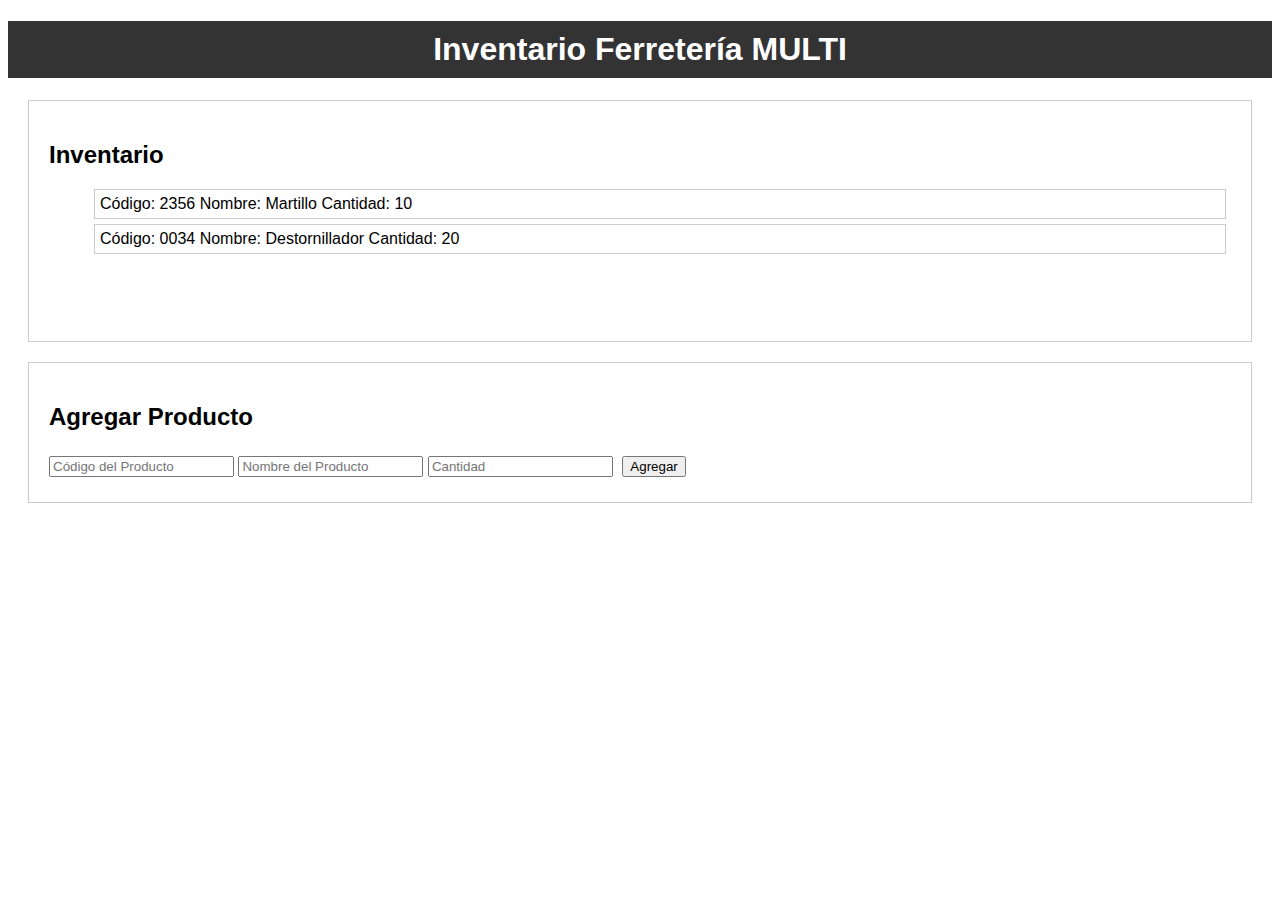
==== admin.html @ 0e6c3ecb "proyecto base inventario infocenter" ====
<!DOCTYPE html>
<html lang="es">
<head>
    <meta charset="UTF-8">
    <meta name="viewport" content="width=device-width, initial-scale=1.0">
    <link rel="icon" href="./favicon.ico" type="image/x-icon">
    <title>Inventario Ferretería MULTI</title>
    <link rel="stylesheet" href="./styles/styles.css">
</head>
<body>
    <h1>Inventario Ferretería MULTI</h1>
    <div id="inventory-section" style="height: 200px; overflow-y: scroll;">
        <h2>Inventario</h2>
        <ul id="product-list"></ul>
    </div>

    <div id="add-product-form">
        <h2>Agregar Producto</h2>
        <form id="product-form">
            <input type="text" id="product-code" placeholder="Código del Producto" required>
            <input type="text" id="product-name" placeholder="Nombre del Producto" required>
            <input type="number" id="product-quantity" placeholder="Cantidad" required>
            <button type="button" onclick="addProduct()">Agregar</button>
        </form>
    </div>
    <div id="message"></div>
    <script src="./scripts/inventario.js"></script>
</body>
</html>
---- styles/styles.css ----
body {
    font-family: Arial, sans-serif;
    text-align: center;
}

h1 {
    background-color: #333;
    color: #fff;
    padding: 10px;
}

#inventory-section, #add-product-form {
    margin: 20px;
    padding: 20px;
    border: 1px solid #ccc;
    text-align: left;
}

button {
    margin: 5px;
}

#message {
    color: green;
    font-weight: bold;
}

#product-list {
    list-style-type: none;
}

li {
    border: 1px solid #ccc;
    margin: 5px;
    padding: 5px;
}
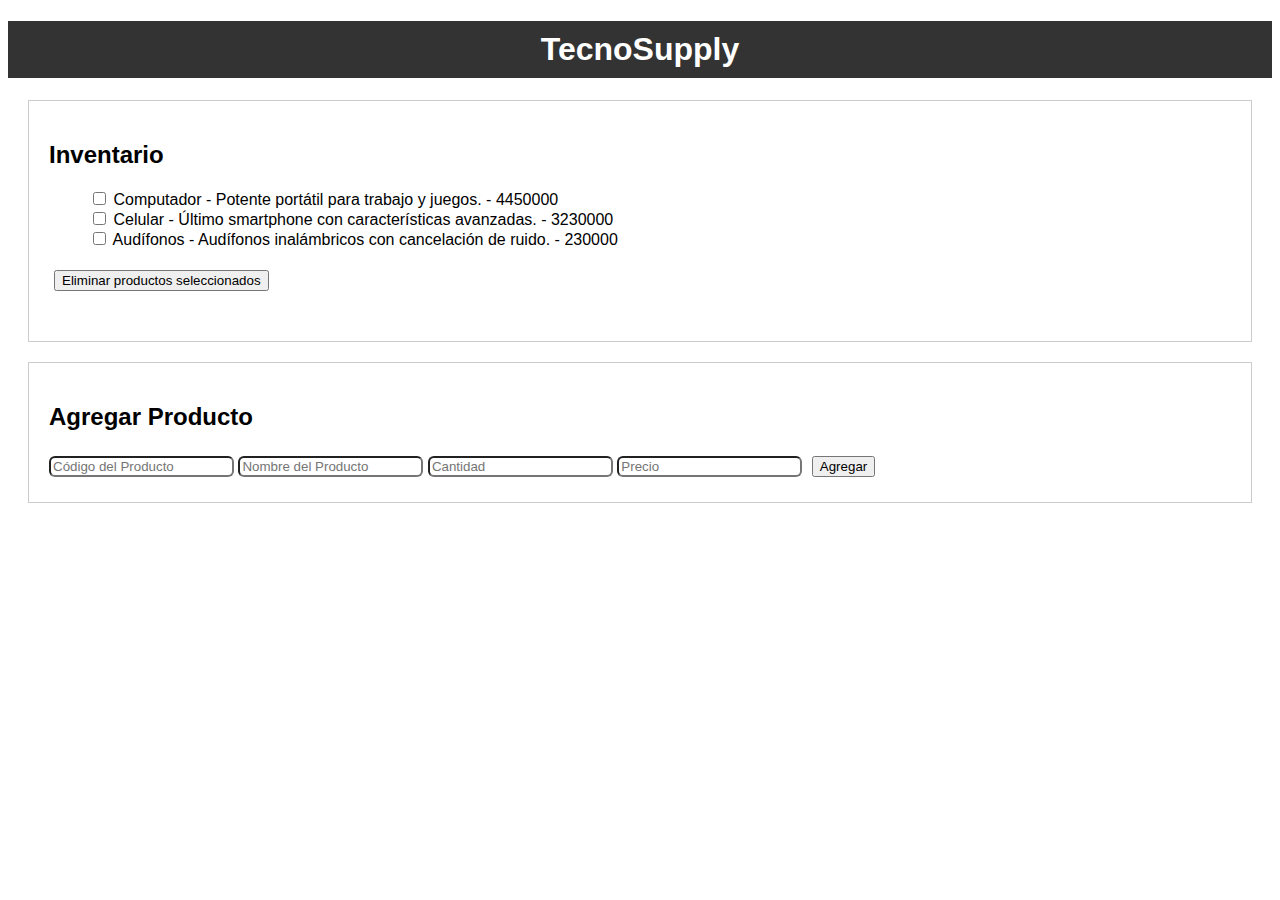
==== commit 4f067e11: "Se realizaron cambios en el inventario, añadiendole al vector checkbox para eliminar cada producto" ====
--- a/admin.html
+++ b/admin.html
@@ -4,14 +4,15 @@
     <meta charset="UTF-8">
     <meta name="viewport" content="width=device-width, initial-scale=1.0">
     <link rel="icon" href="./favicon.ico" type="image/x-icon">
-    <title>Inventario Ferretería MULTI</title>
+    <title>TecnoSupply</title>
     <link rel="stylesheet" href="./styles/styles.css">
 </head>
 <body>
-    <h1>Inventario Ferretería MULTI</h1>
+    <h1>TecnoSupply</h1>
     <div id="inventory-section" style="height: 200px; overflow-y: scroll;">
         <h2>Inventario</h2>
-        <ul id="product-list"></ul>
+        <ul id="productList"></ul>
+        <button id="deleteButton">Eliminar productos seleccionados</button>
     </div>
 
     <div id="add-product-form">
@@ -20,7 +21,8 @@
             <input type="text" id="product-code" placeholder="Código del Producto" required>
             <input type="text" id="product-name" placeholder="Nombre del Producto" required>
             <input type="number" id="product-quantity" placeholder="Cantidad" required>
-            <button type="button" onclick="addProduct()">Agregar</button>
+            <input type="float" id="product-price" placeholder="Precio" required>
+            <button onclick="addProduct()">Agregar</button>
         </form>
     </div>
     <div id="message"></div>
--- a/styles/styles.css
+++ b/styles/styles.css
@@ -1,6 +1,10 @@
 body {
     font-family: Arial, sans-serif;
     text-align: center;
+    background-image:url(https://img.freepik.com/vector-gratis/fondo-naranja-abstracto-lineas-efecto-semitono_1017-32107.jpg) ;
+    background-repeat: no-repeat;
+    background-attachment: fixed;
+    background-size: cover;
 }
 
 h1 {
@@ -21,7 +25,7 @@
 }
 
 #message {
-    color: green;
+    color: black;
     font-weight: bold;
 }
 
@@ -34,3 +38,12 @@
     margin: 5px;
     padding: 5px;
 }
+ input{
+    border-radius:6px ;
+ }
+ .container {
+    background-color: #fff;
+    padding: 10px;
+    border-radius: 8px;
+    box-shadow: 0 0 5px rgba(0, 0, 0, 0.1);
+  }